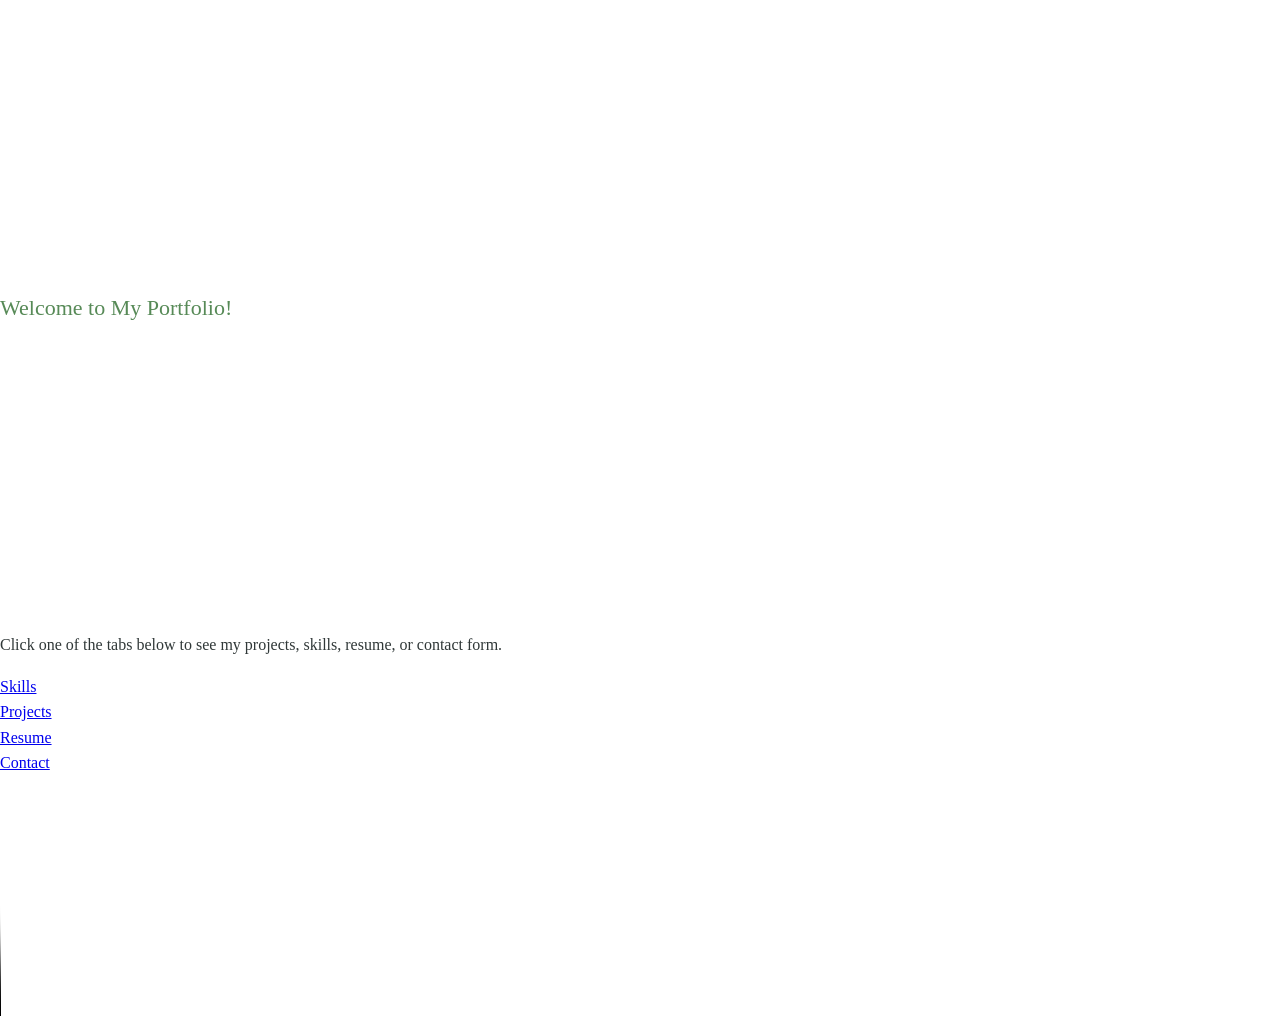
==== index.html @ 47b14f07 "Fix stylesheet link case sensitivity" ====
<!DOCTYPE html>
<html lang="en">
    <head>
        <meta charset="UTF-8">
        <title>Web Design Portfolio</title>
        <link rel="stylesheet" href="CSS/styles.css">
    </head>
    <body>
        <header>Welcome to My Portfolio!</header>
    <!--Directory-->
        <p>Click one of the tabs below to see my projects, skills, resume, or contact form. </p>
        <nav>
            <a href="skills.html">
                Skills
            </a>
            <br>
            <a href="projects.html">
                Projects
            </a>
            <br>
            <a href="resume.html">
                Resume
            </a>
            <br>
            <a href="contact.html">
                Contact
            </a>
        </nav>
        <main>
            
        </main>
        <article>
        <!--Media-->
        <video controls width="320" height="240" poster="images/canva_logo.png">
            <source src="media/canva.mp4" type="video/mp4">
            <source src="media/canva.webm" type="video/webm">
            Your browser does not support the video element.
        </video>
    </article>
    </body>
    
</html>
---- CSS/styles.css ----
body, header, nav, folder {
    margin: 0;
    padding: 0;
    border: 0;
}
body {
  font-family: Cambria, "Times New Roman", Serif;
  font-size: 16px;
  line-height: 1.6;
  color: #303838;
  background-color: #ffffff;
}
header {
    font-family: Cambria, "Times New Roman", Serif;
    line-height: 28;
    font-size: 22px;
    color: #578A57;
}
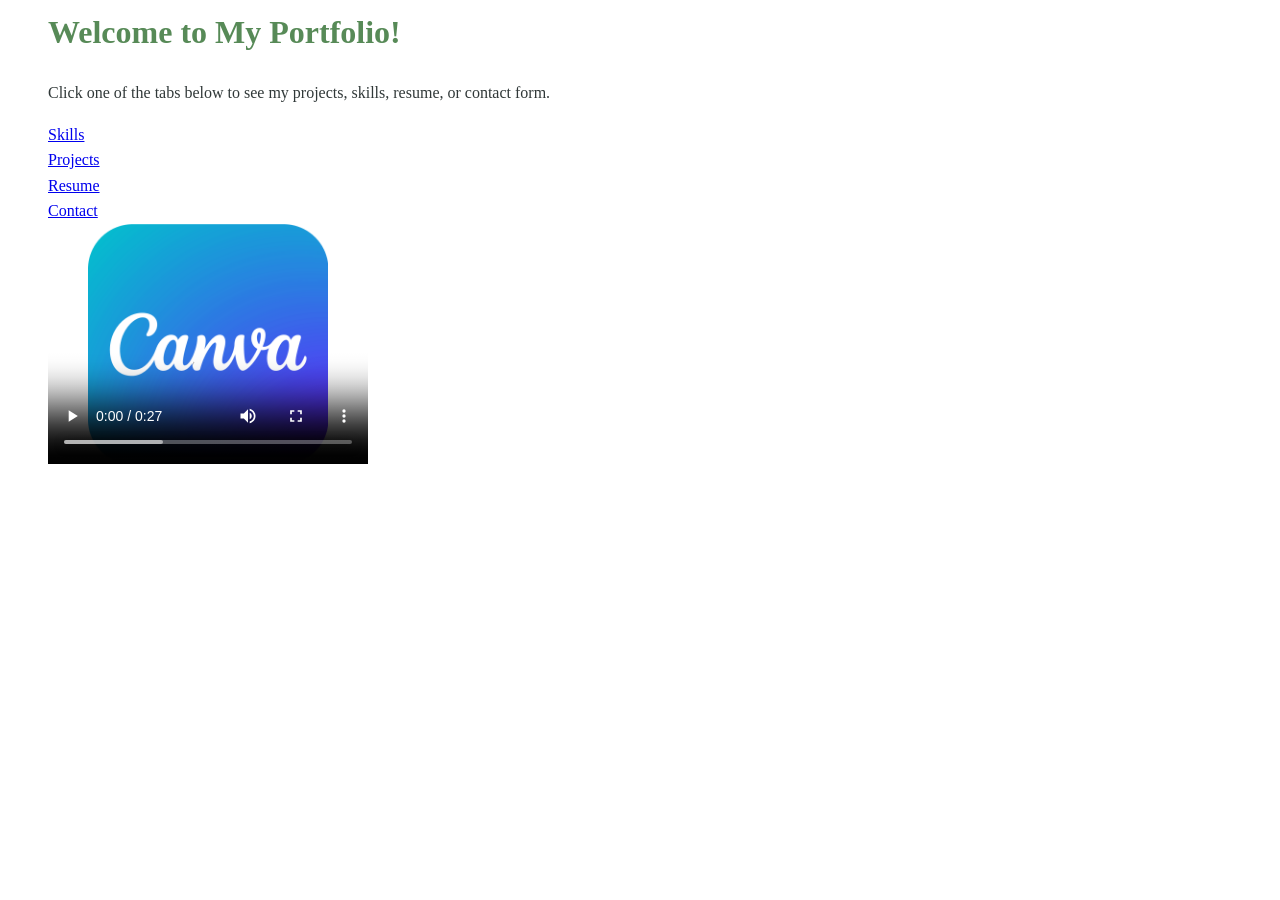
==== commit 9b6046f2: "Update video source paths in index.html" ====
--- a/index.html
+++ b/index.html
@@ -31,9 +31,9 @@
         </main>
         <article>
         <!--Media-->
-        <video controls width="320" height="240" poster="images/canva_logo.png">
-            <source src="media/canva.mp4" type="video/mp4">
-            <source src="media/canva.webm" type="video/webm">
+        <video controls width="320" height="240" poster="media/images/canva_logo.png">
+            <source src="media/video/canva.mp4" type="video/mp4">
+            <source src="media/video/canva.webm" type="video/webm">
             Your browser does not support the video element.
         </video>
     </article>
--- a/CSS/styles.css
+++ b/CSS/styles.css
@@ -9,11 +9,14 @@
   line-height: 1.6;
   color: #303838;
   background-color: #ffffff;
+  margin-left: 3em;
 }
 header {
     font-family: Cambria, "Times New Roman", Serif;
-    line-height: 28;
-    font-size: 22px;
+    font-weight: bold;
+    text-align: left;
+    line-height: 2;
+    font-size: 32px;
     color: #578A57;
 }
     
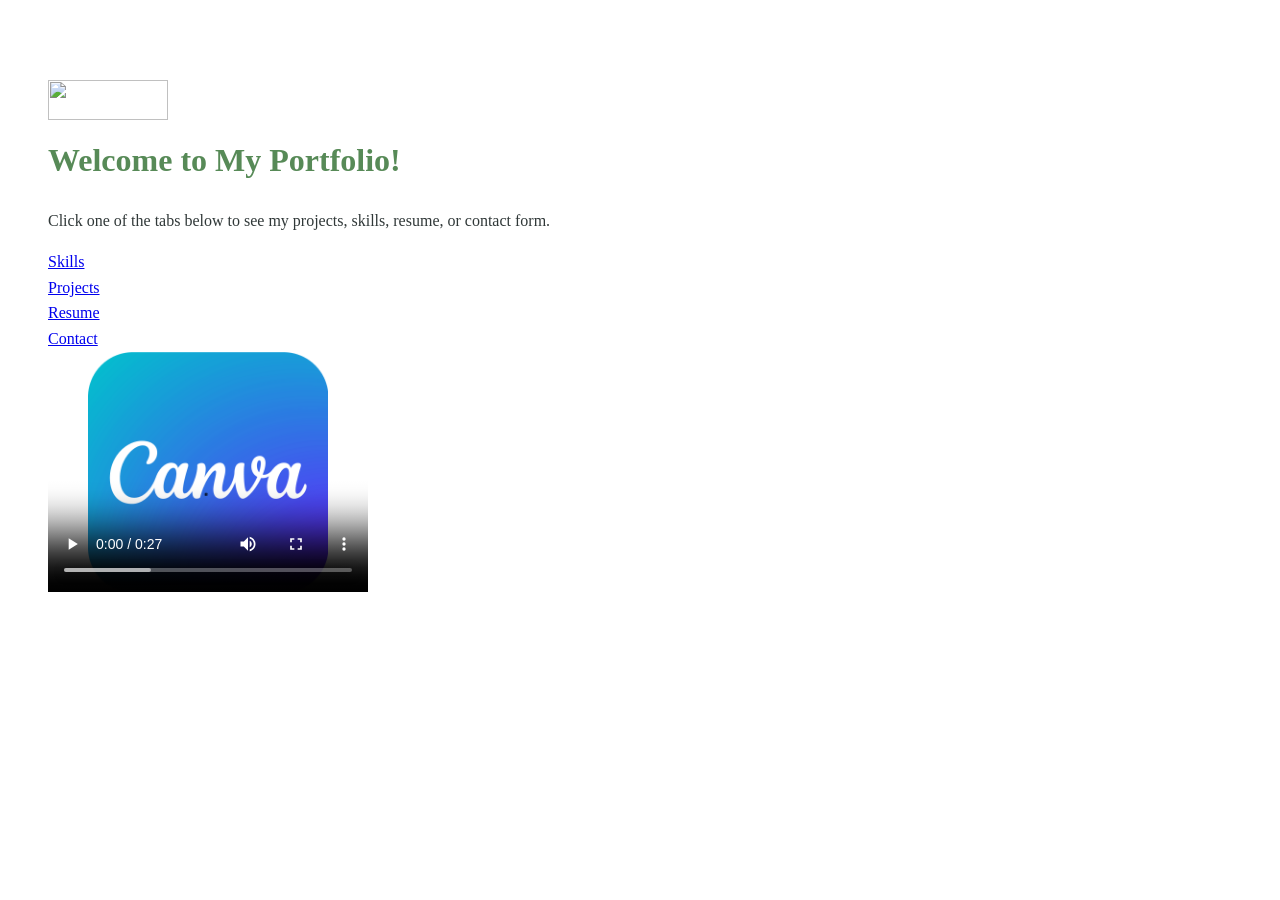
==== commit eae51dcf: "Add video element to the portfolio page" ====
--- a/index.html
+++ b/index.html
@@ -5,8 +5,14 @@
         <title>Web Design Portfolio</title>
         <link rel="stylesheet" href="CSS/styles.css">
     </head>
+    
     <body>
+        <div class="logo">
+            <img src="logo.png" width="120" height="40">
+        </div>
+        
         <header>Welcome to My Portfolio!</header>
+        
     <!--Directory-->
         <p>Click one of the tabs below to see my projects, skills, resume, or contact form. </p>
         <nav>
@@ -31,12 +37,12 @@
         </main>
         <article>
         <!--Media-->
-        <video controls width="320" height="240" poster="media/images/canva_logo.png">
-            <source src="media/video/canva.mp4" type="video/mp4">
-            <source src="media/video/canva.webm" type="video/webm">
-            Your browser does not support the video element.
-        </video>
-    </article>
+            <video controls width="320" height="240" poster="media/images/canva_logo.png">
+                <source src="media/video/canva.mp4" type="video/mp4">
+                <source src="media/video/canva.webm" type="video/webm">
+                Your browser does not support the video element.
+            </video>
+        </article>
     </body>
     
 </html>
--- a/CSS/styles.css
+++ b/CSS/styles.css
@@ -9,6 +9,7 @@
   line-height: 1.6;
   color: #303838;
   background-color: #ffffff;
+  margin-top: 5em;
   margin-left: 3em;
 }
 header {
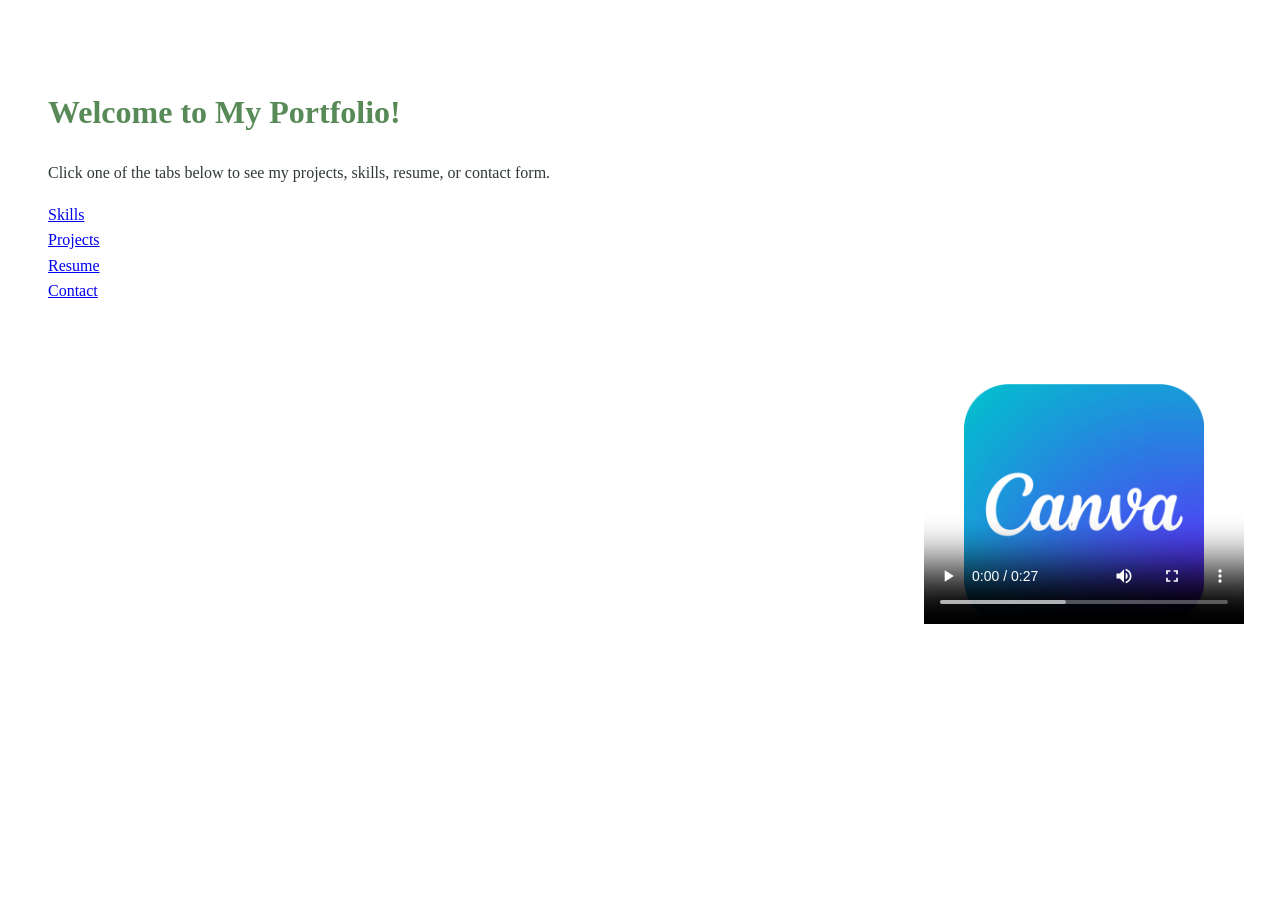
==== commit adf8fb6a: "Update logo image source in index.html" ====
--- a/index.html
+++ b/index.html
@@ -8,7 +8,7 @@
     
     <body>
         <div class="logo">
-            <img src="logo.png" width="120" height="40">
+            <source src="media/images/logo.png">
         </div>
         
         <header>Welcome to My Portfolio!</header>
--- a/CSS/styles.css
+++ b/CSS/styles.css
@@ -20,4 +20,9 @@
     font-size: 32px;
     color: #578A57;
 }
+article {
+    float: right;
+    margin: 5em 3em 0 0;
+    width: 25%;
+}
     
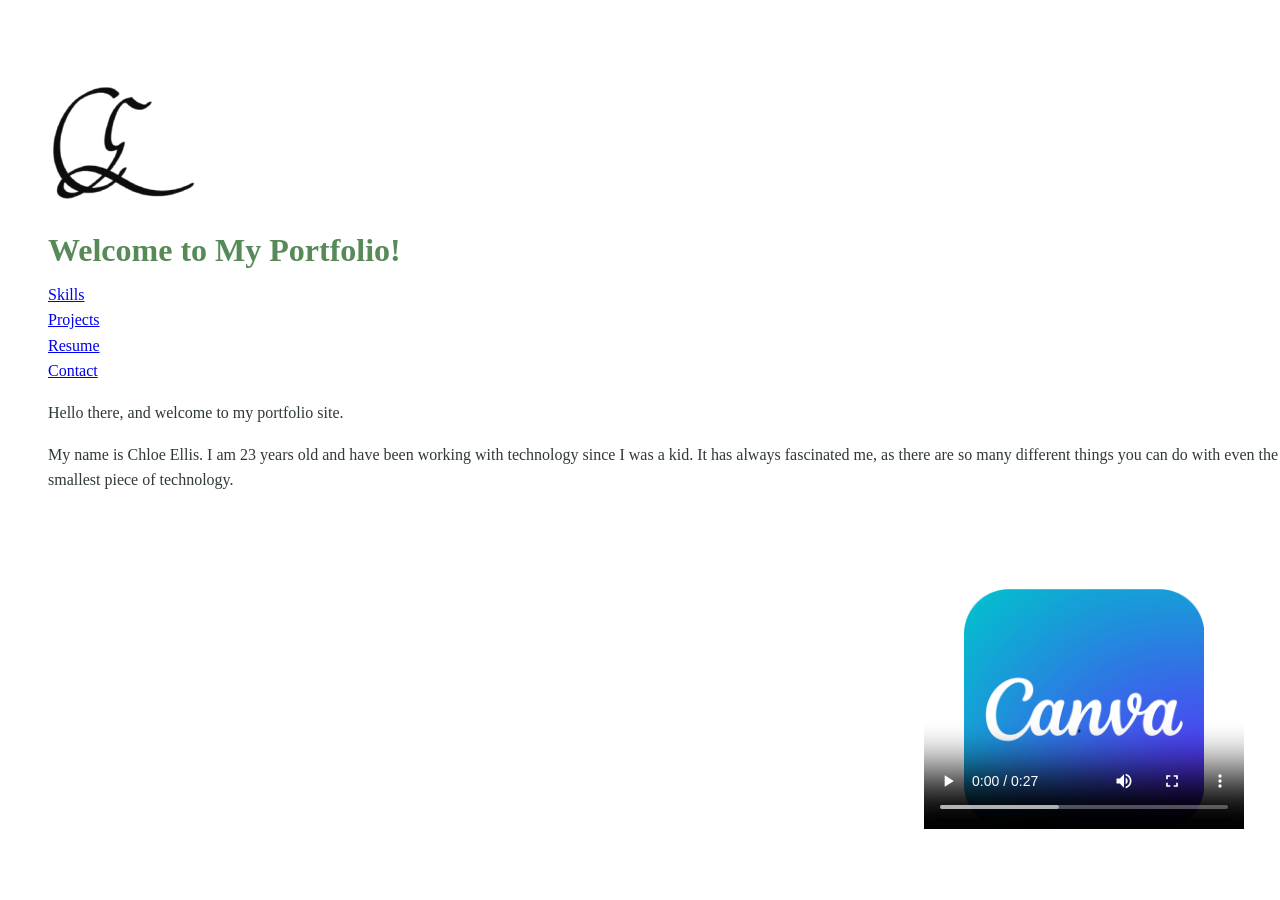
==== commit ccfcf37b: "Update logo and add introduction to portfolio Replaced logo source element with an image tag and add" ====
--- a/index.html
+++ b/index.html
@@ -8,13 +8,12 @@
     
     <body>
         <div class="logo">
-            <source src="media/images/logo.png">
+            <img src="media/images/logo.png">
         </div>
         
         <header>Welcome to My Portfolio!</header>
         
     <!--Directory-->
-        <p>Click one of the tabs below to see my projects, skills, resume, or contact form. </p>
         <nav>
             <a href="skills.html">
                 Skills
@@ -33,7 +32,9 @@
             </a>
         </nav>
         <main>
-            
+            <p>Hello there, and welcome to my portfolio site.</p>
+            <p>My name is Chloe Ellis. I am 23 years old and have been working with technology since I was a kid.
+            It has always fascinated me, as there are so many different things you can do with even the smallest piece of technology.</p>
         </main>
         <article>
         <!--Media-->
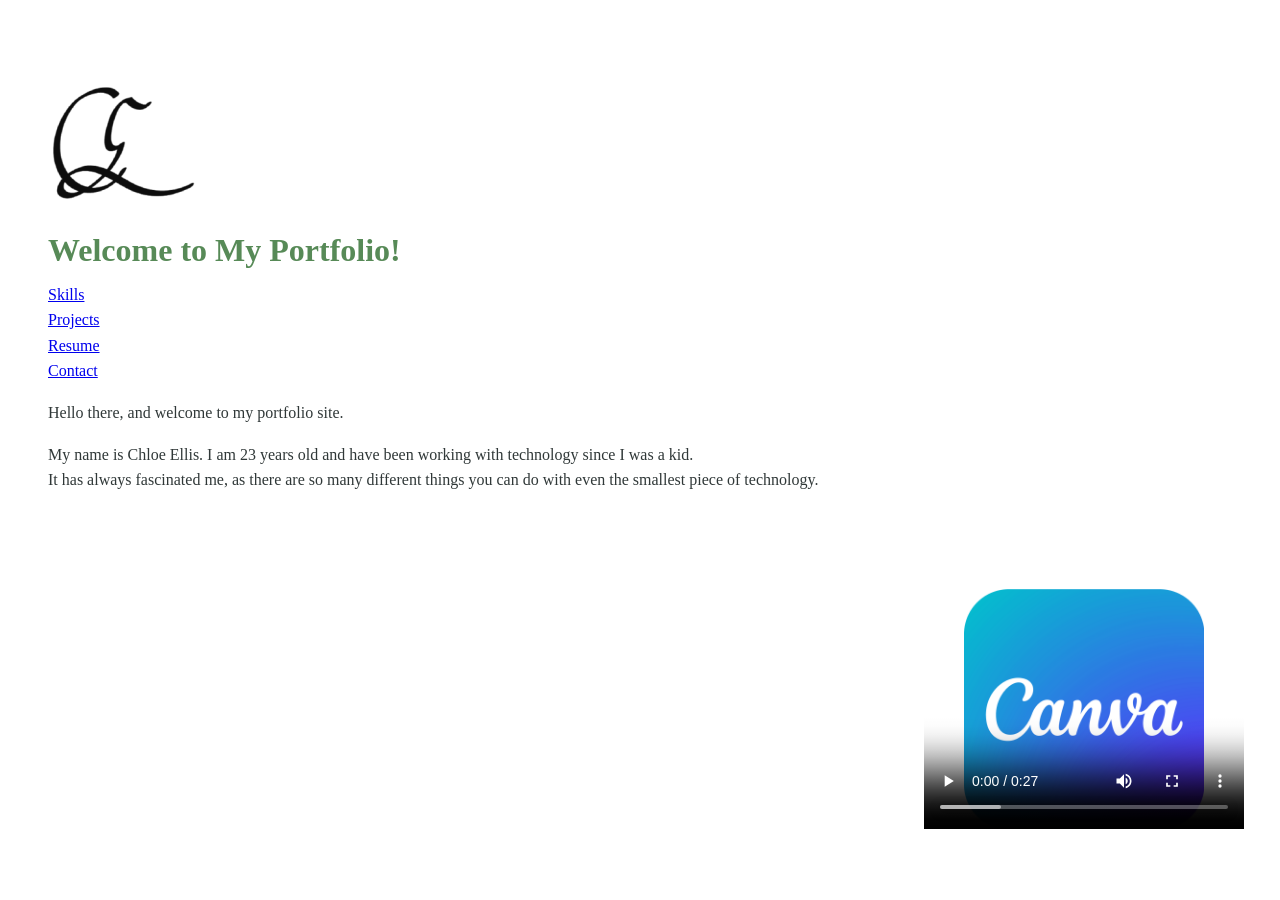
==== commit 27eacba9: "Enhance introduction paragraph with line breaks Added line breaks to the introduction paragraph." ====
--- a/index.html
+++ b/index.html
@@ -33,8 +33,9 @@
         </nav>
         <main>
             <p>Hello there, and welcome to my portfolio site.</p>
-            <p>My name is Chloe Ellis. I am 23 years old and have been working with technology since I was a kid.
-            It has always fascinated me, as there are so many different things you can do with even the smallest piece of technology.</p>
+            <p>My name is Chloe Ellis. I am 23 years old and have been working with technology since I was a kid.<br>
+            It has always fascinated me, as there are so many different things you can do with even the smallest piece of technology.<br>
+            </p>
         </main>
         <article>
         <!--Media-->
--- a/CSS/styles.css
+++ b/CSS/styles.css
@@ -11,6 +11,10 @@
   background-color: #ffffff;
   margin-top: 5em;
   margin-left: 3em;
+}
+div {
+    width: 65px;
+    length: 60px;
 }
 header {
     font-family: Cambria, "Times New Roman", Serif;
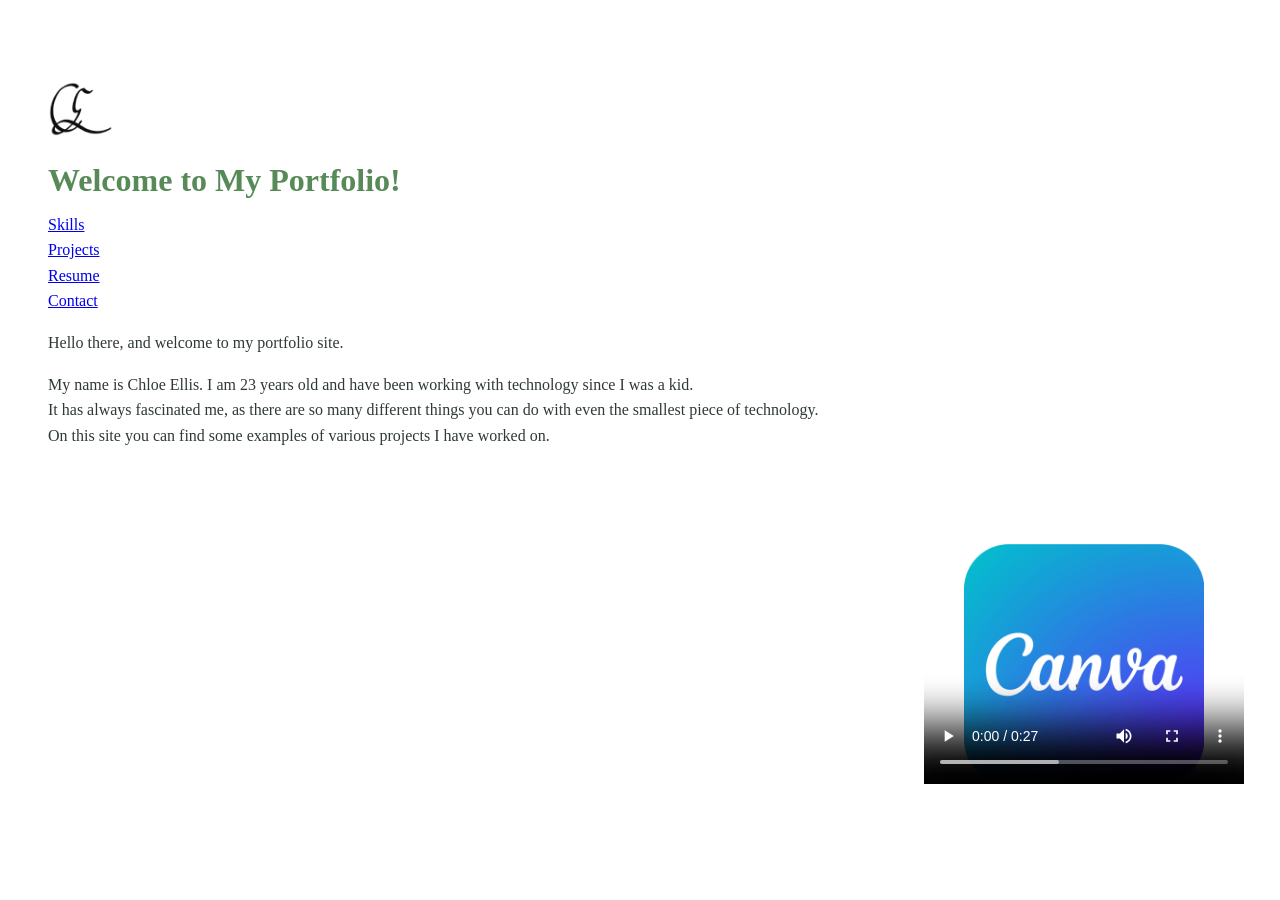
==== commit 18b0d798: "Update logo image size and portfolio introduction Added width and height attributes to the logo imag" ====
--- a/index.html
+++ b/index.html
@@ -8,7 +8,7 @@
     
     <body>
         <div class="logo">
-            <img src="media/images/logo.png">
+            <img src="media/images/logo.png" width="65" height="60">
         </div>
         
         <header>Welcome to My Portfolio!</header>
@@ -34,7 +34,8 @@
         <main>
             <p>Hello there, and welcome to my portfolio site.</p>
             <p>My name is Chloe Ellis. I am 23 years old and have been working with technology since I was a kid.<br>
-            It has always fascinated me, as there are so many different things you can do with even the smallest piece of technology.<br>
+                It has always fascinated me, as there are so many different things you can do with even the smallest piece of technology.<br>
+                On this site you can find some examples of various projects I have worked on. 
             </p>
         </main>
         <article>
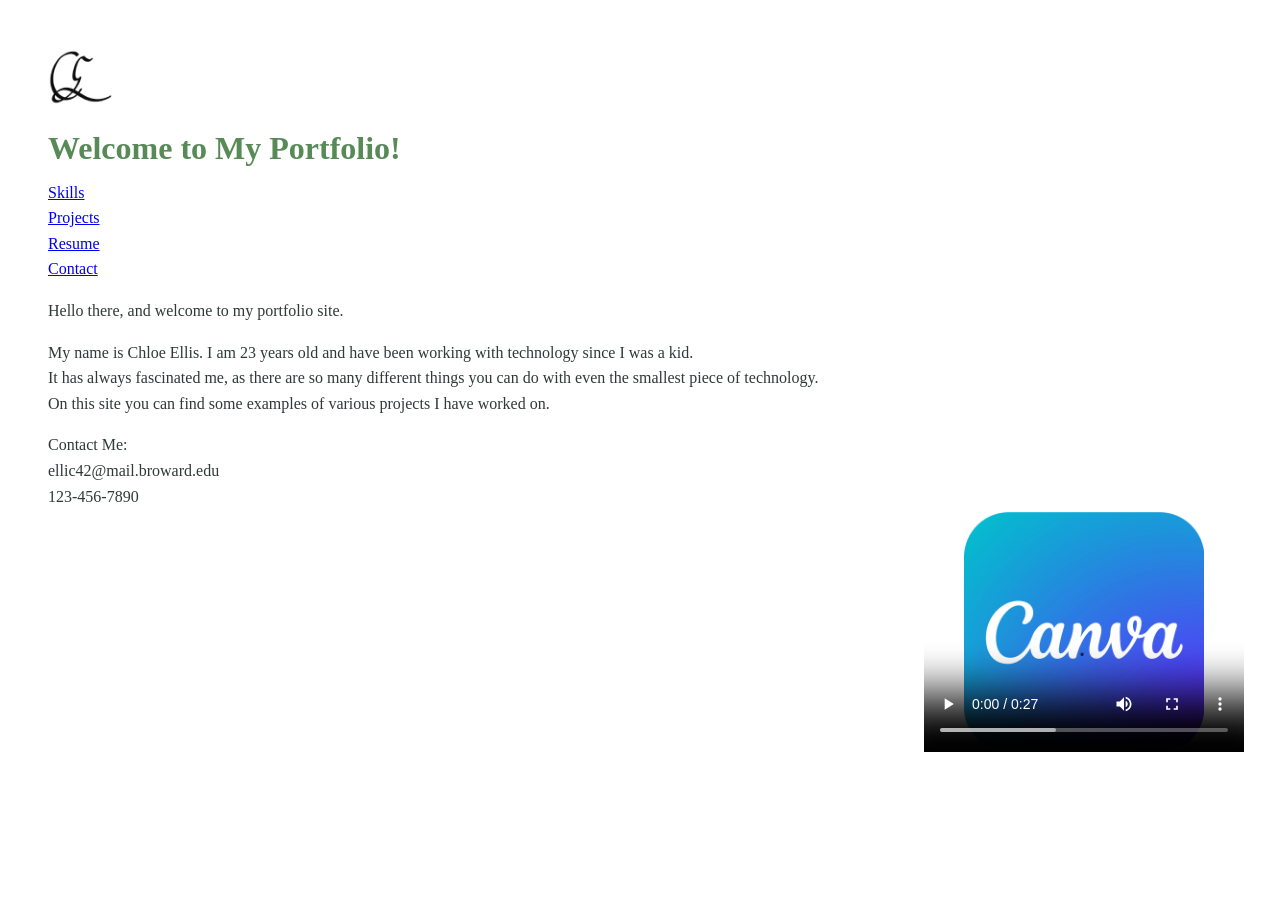
==== commit ce96a376: "Add footer with contact information" ====
--- a/index.html
+++ b/index.html
@@ -46,6 +46,9 @@
                 Your browser does not support the video element.
             </video>
         </article>
+        <footer>
+            <p>Contact Me:<br>ellic42@mail.broward.edu<br>123-456-7890</p>
+        </footer>
     </body>
     
 </html>
--- a/CSS/styles.css
+++ b/CSS/styles.css
@@ -9,7 +9,7 @@
   line-height: 1.6;
   color: #303838;
   background-color: #ffffff;
-  margin-top: 5em;
+  margin-top: 3em;
   margin-left: 3em;
 }
 div {
